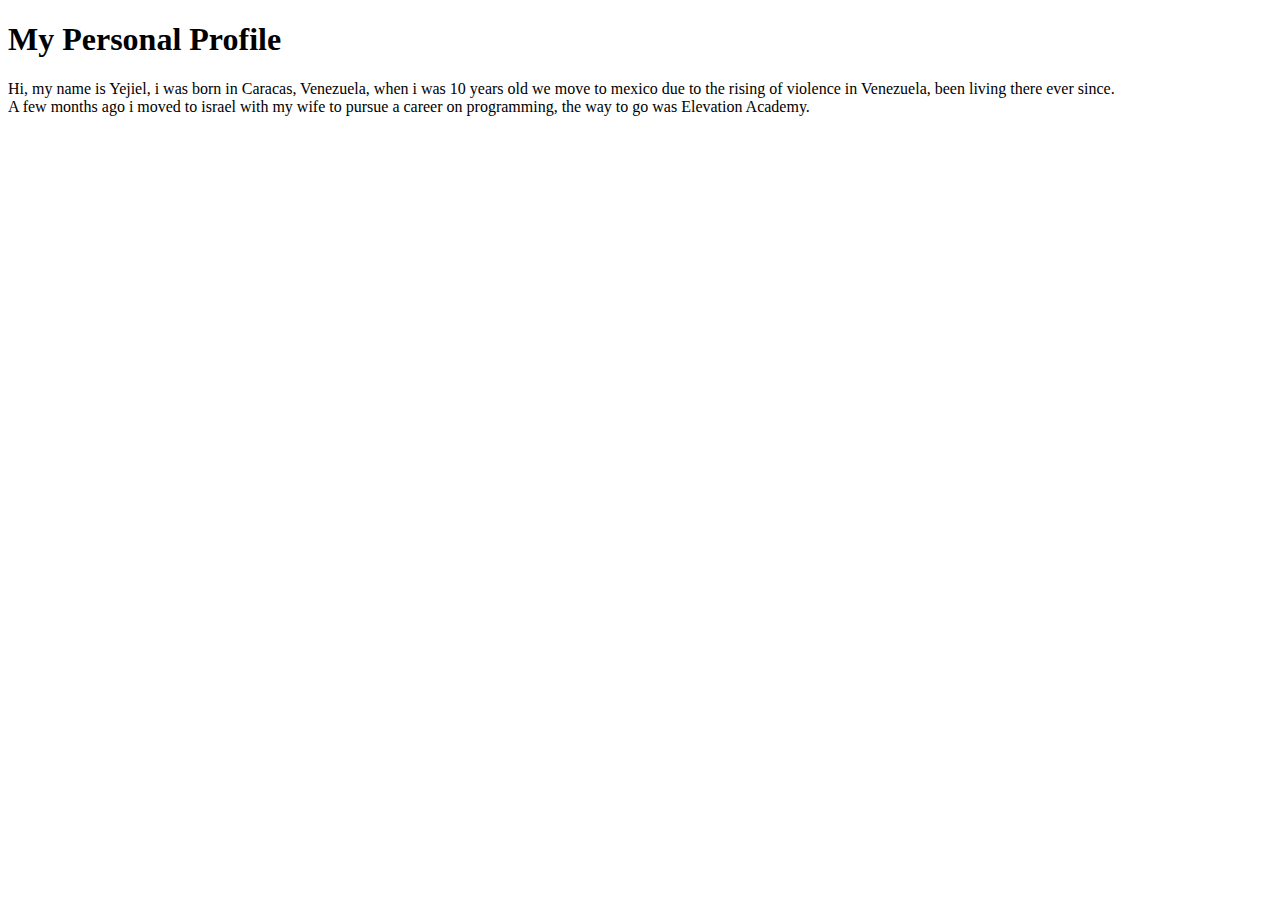
==== index.html @ 599bca94 "added some text" ====
<!DOCTYPE html>
<html>
<head>
	<title>MySite</title>
	<link rel="stylesheet" type="text/css" href="style.css">
</head>
<body>
	<h1>My Personal Profile</h1>
	<p>Hi, my name is Yejiel, i was born in Caracas, Venezuela, when i was 10 years old we move to mexico due to the rising of violence in Venezuela, been living there ever since. </br> A few months ago i moved to israel with my wife to pursue a career on programming, the way to go was Elevation Academy. </br></p>
</body>
</html>
---- style.css ----
style.css
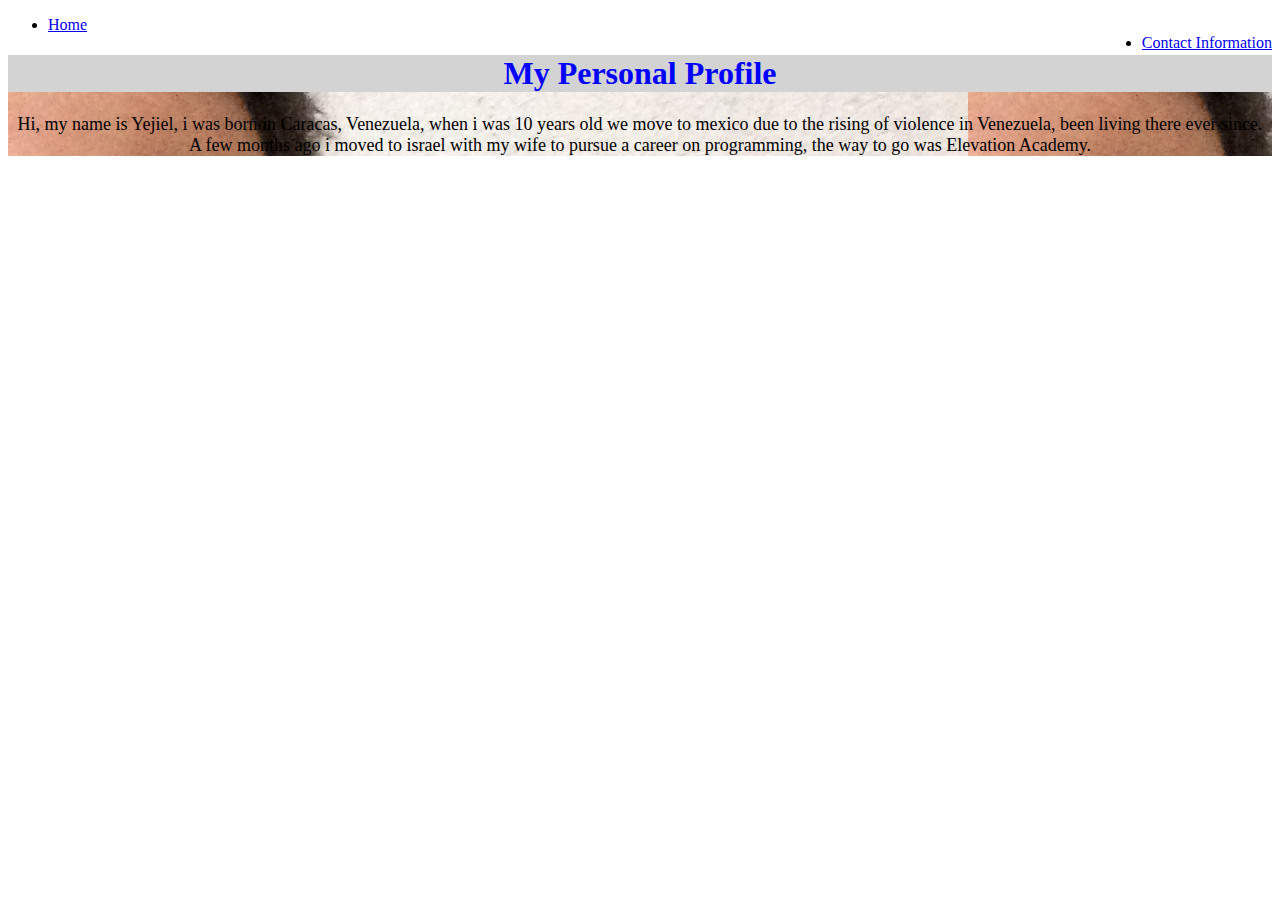
==== commit 07849a7b: "added text and first styling" ====
--- a/index.html
+++ b/index.html
@@ -5,7 +5,15 @@
 	<link rel="stylesheet" type="text/css" href="style.css">
 </head>
 <body>
-	<h1>My Personal Profile</h1>
+<nav>
+	<ul>
+		<li><a href="index.html">Home</a></li>
+		<li><a href="contact.html">Contact Information</a></li>
+	</ul>
+</nav>
+<div class="container1">
+	<h1 class="title">My Personal Profile</h1>
 	<p>Hi, my name is Yejiel, i was born in Caracas, Venezuela, when i was 10 years old we move to mexico due to the rising of violence in Venezuela, been living there ever since. </br> A few months ago i moved to israel with my wife to pursue a career on programming, the way to go was Elevation Academy. </br></p>
+</div>
 </body>
 </html>--- a/style.css
+++ b/style.css
@@ -1 +1,20 @@
-style.css
+.title {
+	text-align: center;
+	color: blue;
+	background-color: lightgray;
+}
+
+.container1 {
+	background-image: url(image1.jpg);
+
+}
+
+p {
+	text-align: center;
+	font-size: 18px;
+
+}
+
+li:nth-child(2) {
+	float: right;
+}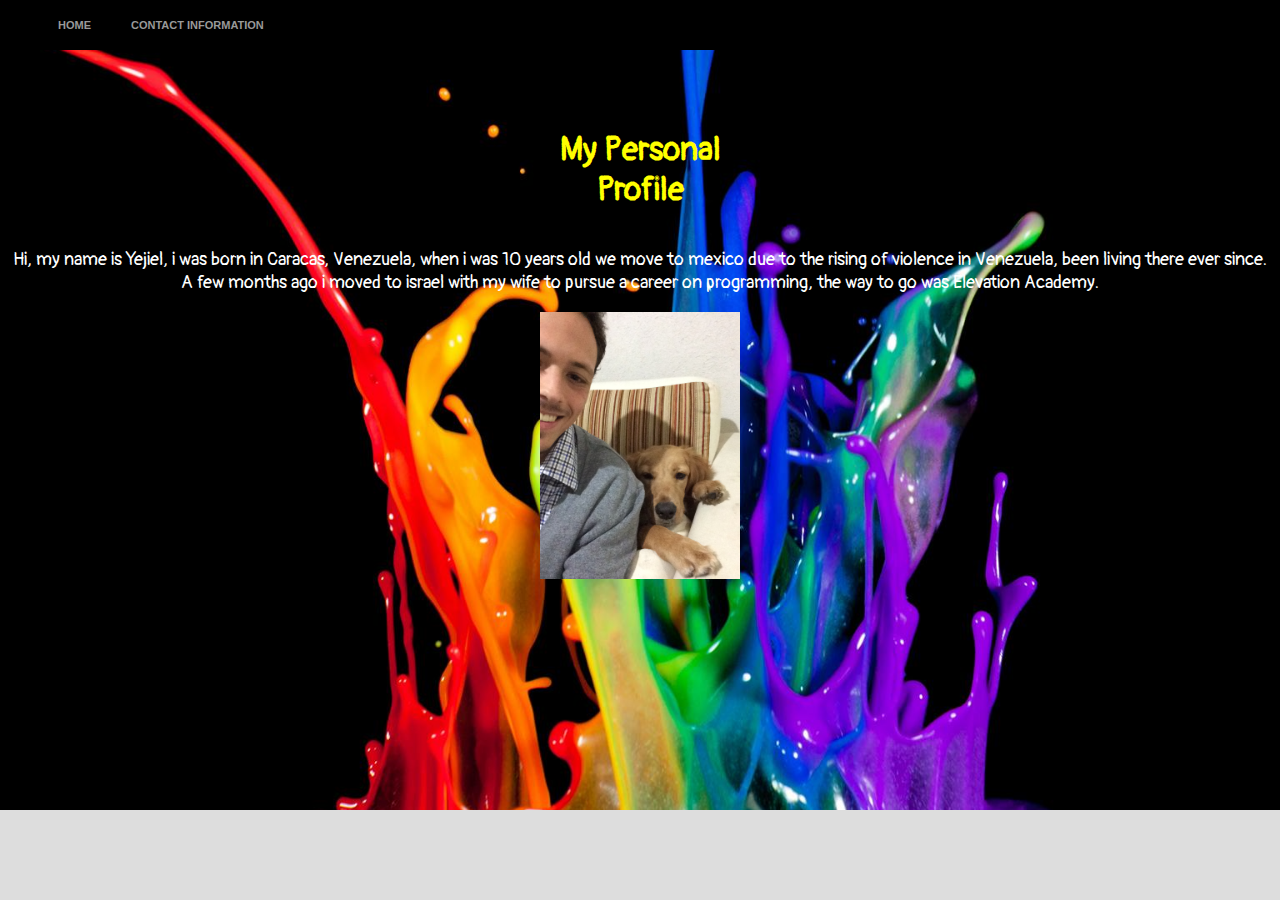
==== commit f8748399: "minor fixes" ====
--- a/index.html
+++ b/index.html
@@ -2,18 +2,20 @@
 <html>
 <head>
 	<title>MySite</title>
+	<link href="https://fonts.googleapis.com/css?family=Pangolin" rel="stylesheet">
 	<link rel="stylesheet" type="text/css" href="style.css">
 </head>
 <body>
 <nav>
 	<ul>
 		<li><a href="index.html">Home</a></li>
-		<li><a href="contact.html">Contact Information</a></li>
+		<li class="left-side"><a href="contact.html">Contact Information</a></li>
 	</ul>
 </nav>
 <div class="container1">
 	<h1 class="title">My Personal Profile</h1>
 	<p>Hi, my name is Yejiel, i was born in Caracas, Venezuela, when i was 10 years old we move to mexico due to the rising of violence in Venezuela, been living there ever since. </br> A few months ago i moved to israel with my wife to pursue a career on programming, the way to go was Elevation Academy. </br></p>
+	<img class="hero" src="image1.jpg">
 </div>
 </body>
 </html>--- a/style.css
+++ b/style.css
@@ -1,20 +1,57 @@
 .title {
 	text-align: center;
-	color: blue;
-	background-color: lightgray;
+	color: yellow;
+	font-family: 'Pangolin', cursive;
+	padding: 20px 50px;
+	margin: 0px 500px;
 }
 
 .container1 {
-	background-image: url(image1.jpg);
-
+	background: url(image2.jpg) no-repeat center fixed;
+	background-size: cover;
+    height: 700px;
+    padding-top:60px;
+	margin-top: 50px;
 }
 
 p {
 	text-align: center;
 	font-size: 18px;
-
+	color: white;
+	font-family: 'Pangolin', cursive;
 }
 
-li:nth-child(2) {
-	float: right;
+body {
+    background-color: #ddd;
+    margin: 0;
+}
+nav {
+    background-color: black;
+    position: fixed;
+    width: 100%;
+    top: 0;
+}
+nav ul{
+    margin: 0;
+    text-align: left;
+}
+nav li {
+    display: inline-block;
+}
+nav li a { 
+  line-height: 50px;
+  text-decoration: none;
+  color: #999;
+  font-size: 11px;
+  text-transform: uppercase;
+  font-weight: bold;
+  padding: 0 18px;
+  font-family: 'Roboto', sans-serif;
+}
+
+.hero {
+	width: 100%;
+    max-width: 200px;
+    display: block;
+    margin: 0 auto;
 }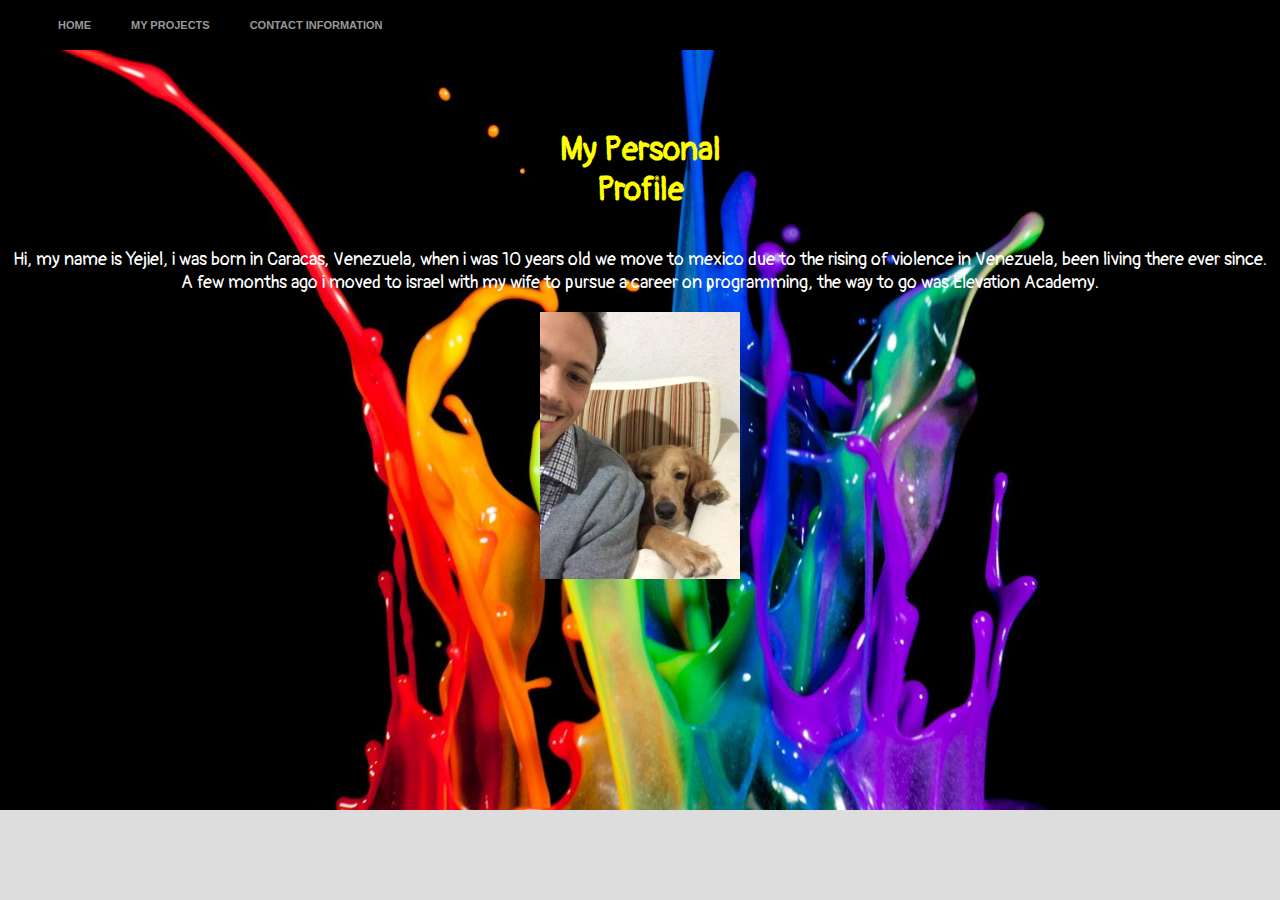
==== commit e7f284ba: "added link to the new portfolio page" ====
--- a/index.html
+++ b/index.html
@@ -9,7 +9,8 @@
 <nav>
 	<ul>
 		<li><a href="index.html">Home</a></li>
-		<li class="left-side"><a href="contact.html">Contact Information</a></li>
+		<li><a href="portfolio.html">My Projects</a></li>
+		<li><a href="contact.html">Contact Information</a></li>
 	</ul>
 </nav>
 <div class="container1">
--- a/style.css
+++ b/style.css
@@ -9,8 +9,8 @@
 .container1 {
 	background: url(image2.jpg) no-repeat center fixed;
 	background-size: cover;
-    height: 700px;
-    padding-top:60px;
+  height: 700px;
+  padding-top:60px;
 	margin-top: 50px;
 }
 
@@ -51,7 +51,28 @@
 
 .hero {
 	width: 100%;
-    max-width: 200px;
-    display: block;
-    margin: 0 auto;
+  max-width: 200px;
+  display: block;
+  margin: 0 auto;
+}
+
+.logo {
+  width: 100px;
+}
+
+.column {
+  float: left;
+  width: 33.333%;
+}
+.column-inner {
+    padding: 20px;
+}
+.repos img {
+  width: 100%;
+  margin: 0px;
+  padding: 5px;
+}
+
+.repotext {
+  color: white;
 }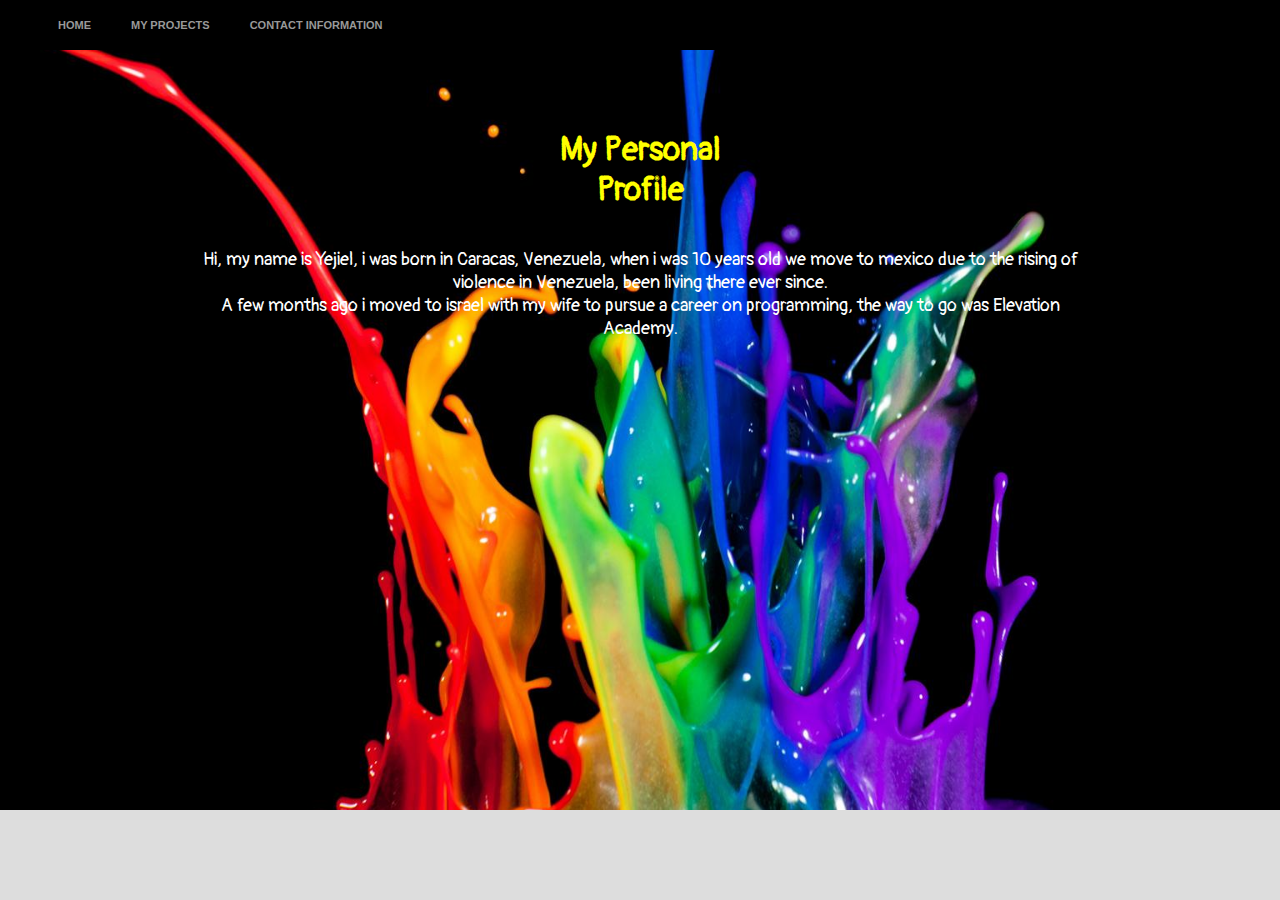
==== commit f9fa513d: "added some style" ====
--- a/index.html
+++ b/index.html
@@ -15,8 +15,8 @@
 </nav>
 <div class="container1">
 	<h1 class="title">My Personal Profile</h1>
-	<p>Hi, my name is Yejiel, i was born in Caracas, Venezuela, when i was 10 years old we move to mexico due to the rising of violence in Venezuela, been living there ever since. </br> A few months ago i moved to israel with my wife to pursue a career on programming, the way to go was Elevation Academy. </br></p>
-	<img class="hero" src="image1.jpg">
+	<p class="description">Hi, my name is Yejiel, i was born in Caracas, Venezuela, when i was 10 years old we move to mexico due to the rising of violence in Venezuela, been living there ever since. </br> A few months ago i moved to israel with my wife to pursue a career on programming, the way to go was Elevation Academy. </br></p>
+	<!-- <img class="hero" src="image1.jpg"> -->
 </div>
 </body>
 </html>--- a/style.css
+++ b/style.css
@@ -19,6 +19,11 @@
 	font-size: 18px;
 	color: white;
 	font-family: 'Pangolin', cursive;
+}
+
+.description {
+  margin-left: 200px;
+  margin-right: 200px;  
 }
 
 body {
@@ -70,7 +75,7 @@
 .repos img {
   width: 100%;
   margin: 0px;
-  padding: 5px;
+  padding: 0px;
 }
 
 .repotext {
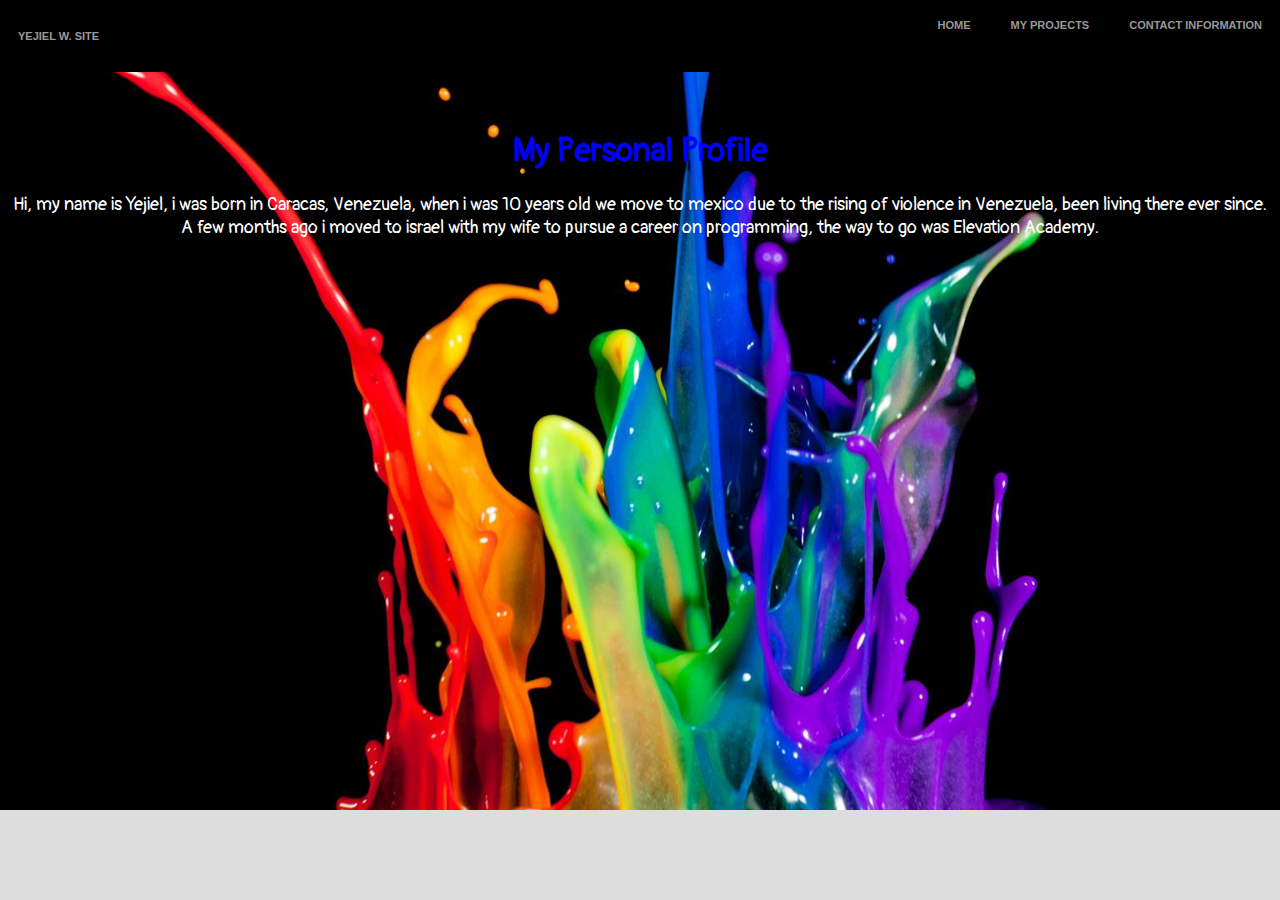
==== commit d368be8f: "minor fixes" ====
--- a/index.html
+++ b/index.html
@@ -7,7 +7,9 @@
 </head>
 <body>
 <nav>
+<h3 class="nav-class">Yejiel W. Site</h3>
 	<ul>
+		<li></li>
 		<li><a href="index.html">Home</a></li>
 		<li><a href="portfolio.html">My Projects</a></li>
 		<li><a href="contact.html">Contact Information</a></li>
--- a/style.css
+++ b/style.css
@@ -1,19 +1,23 @@
 .title {
 	text-align: center;
-	color: yellow;
+	color: blue;
 	font-family: 'Pangolin', cursive;
-	padding: 20px 50px;
-	margin: 0px 500px;
 }
 
 .container1 {
-	background: url(image2.jpg) no-repeat center fixed;
+	background: url(images/image2.jpg) no-repeat center fixed;
 	background-size: cover;
   height: 700px;
   padding-top:60px;
 	margin-top: 50px;
 }
-
+.container2 {
+  background: url(images/backSocial2.jpeg) no-repeat center fixed;
+  background-size: cover;
+  height: 700px;
+  padding-top:60px;
+  margin-top: 50px;
+}
 p {
 	text-align: center;
 	font-size: 18px;
@@ -22,8 +26,8 @@
 }
 
 .description {
-  margin-left: 200px;
-  margin-right: 200px;  
+  margin-left: auto;
+  margin-right: auto;  
 }
 
 body {
@@ -37,13 +41,14 @@
     top: 0;
 }
 nav ul{
-    margin: 0;
-    text-align: left;
+  margin: 0;
+  text-align: right;
 }
 nav li {
-    display: inline-block;
+  display: inline-block;
 }
 nav li a { 
+
   line-height: 50px;
   text-decoration: none;
   color: #999;
@@ -52,6 +57,31 @@
   font-weight: bold;
   padding: 0 18px;
   font-family: 'Roboto', sans-serif;
+}
+
+.nav-class {
+  float: left;
+  line-height: 50px;
+  text-decoration: none;
+  color: #999;
+  font-size: 11px;
+  text-transform: uppercase;
+  font-weight: bold;
+  padding: 0 18px;
+  font-family: 'Roboto', sans-serif;
+}
+}
+
+
+.in-line{
+  display: inline-block;
+}
+
+.center-list {
+  width: 300px;
+  margin-left: auto;
+  margin-right: auto;
+}
 }
 
 .hero {
@@ -80,4 +110,16 @@
 
 .repotext {
   color: white;
+}
+
+@media (max-width: 700px) {
+  .container1 {
+    width: 100%;
+  }
+  .container2 {
+    width: 100%;
+  }
+  .column {
+  width: 100%;
+}
 }